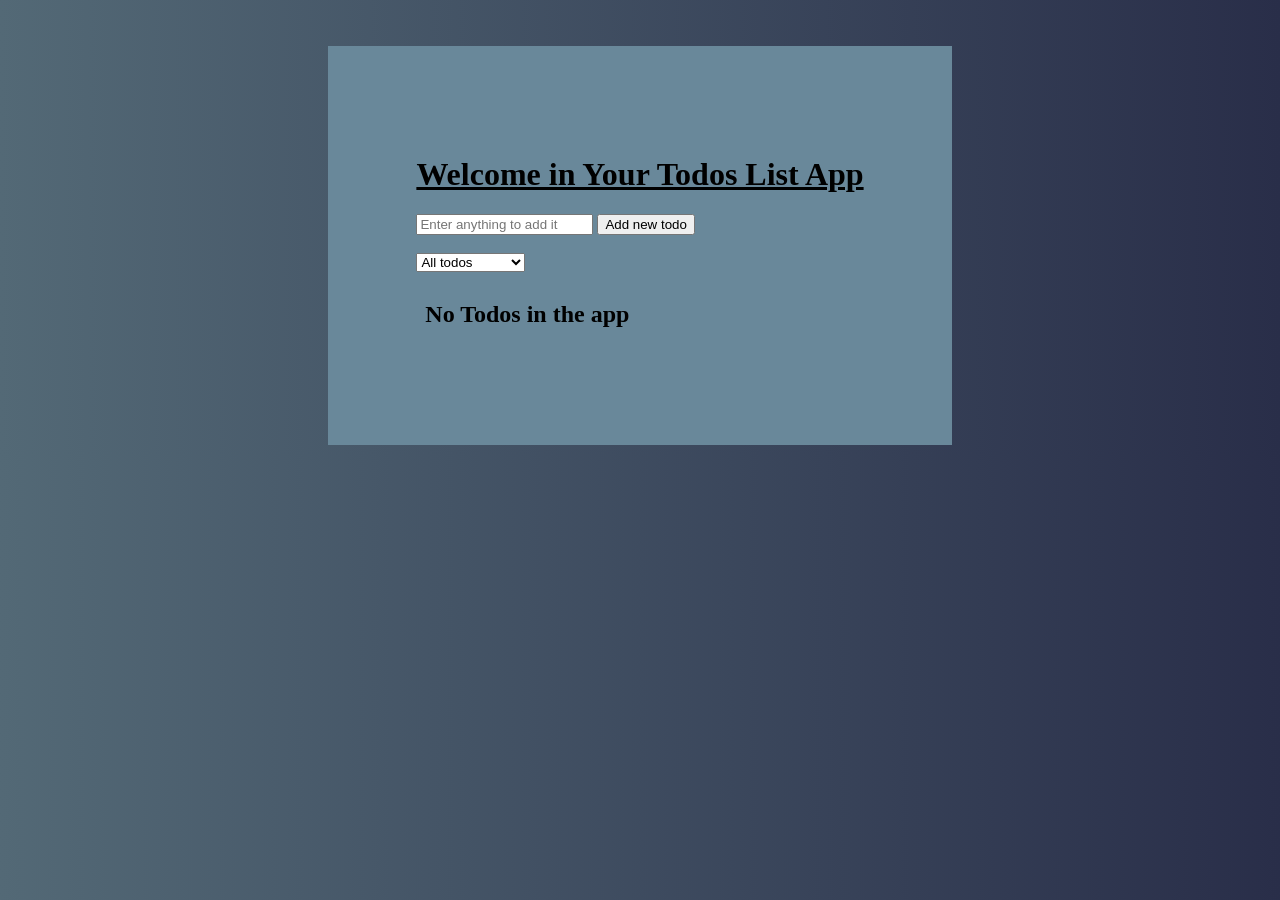
==== 1_todo_list/index.html @ 500e996c "first commit" ====
<!DOCTYPE html>
<html lang="en">
<head>
    <meta charset="UTF-8">
    <meta name="viewport" content="width=device-width, initial-scale=1.0">
    <link rel="stylesheet" href="style.css">
    <title>Todo List App</title>
</head>
<body>

    <div id="popup">
        <h1><u>Welcome in Your Todos List App</u></h1>

        <form id="todo-form">
            <input type="text" name="addTodoInput" placeholder="Enter anything to add it">
            <button>Add new todo</button>
        </form>

        <br>

        <select id="filter">
            <option value="all">All todos</option>
            <option value="active">Active todos</option>
            <option value="fini">Finished todos</option>
        </select>

        <div id="todos-container"></div>
    </div>
    
    <script src="script.js"></script>
</body>
</html>
---- 1_todo_list/style.css ----
body{
    background: #536976;
    background: linear-gradient(
        to right,
        #536976,#292E49
    );
    min-width: 100vh;
    display: flex;
    justify-content: center;
    align-items: center;
    
}

#popup{
    max-width: 600px;
    background-color: #69889a;
    margin-top: 3%;
    padding: 7%;
}


div{
    padding: 2%;
}

label{
    padding-left: 2%;
    padding-right: 2%;
    font-size: 25px;
    font-weight: bold;
}
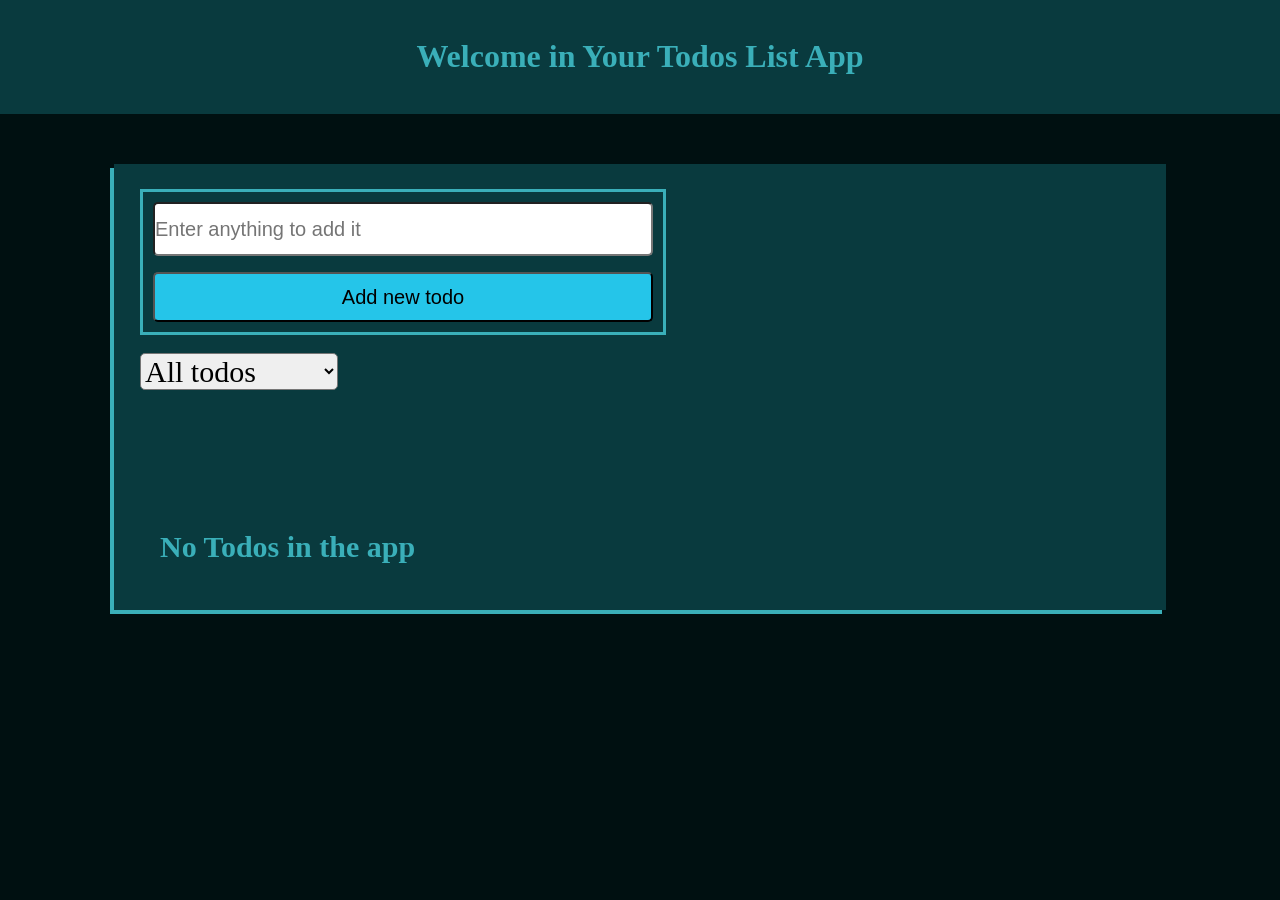
==== commit f0f43675: "Update main README with project 3" ====
--- a/1_todo_list/index.html
+++ b/1_todo_list/index.html
@@ -8,9 +8,9 @@
 </head>
 <body>
 
+    <h1>Welcome in Your Todos List App</h1>
+
     <div id="popup">
-        <h1><u>Welcome in Your Todos List App</u></h1>
-
         <form id="todo-form">
             <input type="text" name="addTodoInput" placeholder="Enter anything to add it">
             <button>Add new todo</button>
--- a/1_todo_list/style.css
+++ b/1_todo_list/style.css
@@ -1,21 +1,81 @@
+*{
+    padding: 0;
+    margin: 0;
+}
+
 body{
+    background-color: #001011;
+    /*
     background: #536976;
     background: linear-gradient(
         to right,
         #536976,#292E49
     );
+    */
     min-width: 100vh;
     display: flex;
+    flex-direction: column;
     justify-content: center;
     align-items: center;
-    
+    color: #3AAFB9;
+    gap: 50px;
+    font-family: 'Times New Roman', Times, serif;
+}
+
+h1{
+    background-color: #093A3E;
+    width: 94%;
+    padding: 3%;
+    display: flex;
+    align-items: center;
+    justify-content: center;
+}
+
+#todo-form{
+    width: 50%;
+    display: flex;
+    flex-direction: column;
+    height: 120px;
+    justify-content: space-between;
+    padding: 10px;
+    border: solid;
+}
+
+#todo-form input{
+    font-size: 20px;
+    height: 50px;
+    border-radius: 5px;
+}
+
+.line-through{
+    text-decoration: line-through;
+}
+
+#todo-form button{
+    font-size: 20px;
+    height: 50px;
+    padding: 2%;
 }
 
 #popup{
-    max-width: 600px;
-    background-color: #69889a;
-    margin-top: 3%;
-    padding: 7%;
+    background-color: #093A3E;
+    padding: 2%;
+    width: 100%;
+    max-width: 1000px;
+    box-shadow: #3AAFB9 -4px 4px;
+}
+
+button {
+    background-color:  rgb(37, 197, 233);
+    padding: 5px;
+    border-radius: 5px;
+}
+
+select{
+    font-size: 30px;
+    border-radius: 5px;
+    font-family: 'Times New Roman', Times, serif;
+    margin-bottom: 120px;
 }
 
 
@@ -30,3 +90,19 @@
     font-weight: bold;
 }
 
+#todos-container{
+    font-family: 'Times New Roman', Times, serif;
+    display: flex;
+    flex-direction: column;
+    gap: 15px;
+    overflow-wrap: break-word;
+}
+
+#todos-container h2{
+    font-size: 30px;
+}
+
+#todos-container h3{
+    font-size: 25px;
+}
+
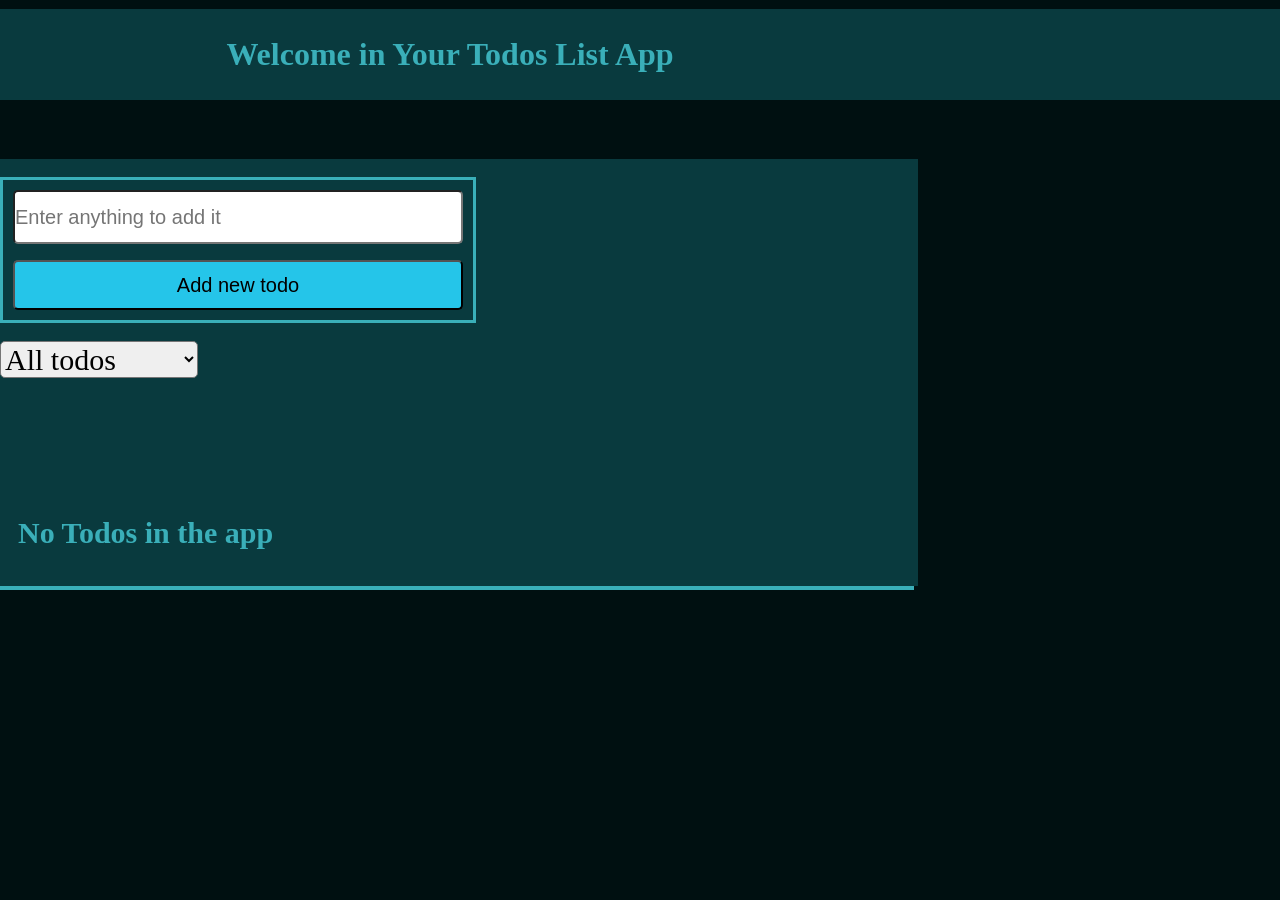
==== commit e5ad2f5d: "1_todo_list upgrade" ====
--- a/1_todo_list/index.html
+++ b/1_todo_list/index.html
@@ -8,7 +8,7 @@
 </head>
 <body>
 
-    <h1>Welcome in Your Todos List App</h1>
+    <div id="h1-div"><h1>Welcome in Your Todos List App</h1></div>
 
     <div id="popup">
         <form id="todo-form">
--- a/1_todo_list/style.css
+++ b/1_todo_list/style.css
@@ -5,14 +5,7 @@
 
 body{
     background-color: #001011;
-    /*
-    background: #536976;
-    background: linear-gradient(
-        to right,
-        #536976,#292E49
-    );
-    */
-    min-width: 100vh;
+    max-width: 100vh;
     display: flex;
     flex-direction: column;
     justify-content: center;
@@ -22,13 +15,15 @@
     font-family: 'Times New Roman', Times, serif;
 }
 
-h1{
+#h1-div{
     background-color: #093A3E;
-    width: 94%;
+    width: 259vh;
     padding: 3%;
     display: flex;
     align-items: center;
     justify-content: center;
+    border-radius: 1vh;
+    margin: 1vh;
 }
 
 #todo-form{
@@ -60,7 +55,7 @@
 #popup{
     background-color: #093A3E;
     padding: 2%;
-    width: 100%;
+    width: 100vh;
     max-width: 1000px;
     box-shadow: #3AAFB9 -4px 4px;
 }
@@ -106,3 +101,46 @@
     font-size: 25px;
 }
 
+@media (max-width: 768px){
+    #popup{
+        background-color: #093A3E;
+        padding: 2%;
+        width: 100%;
+        max-width: 700px;
+    }
+
+    h1{
+        width: 94%;
+    }
+
+    #todo-form{
+        width: 92%;
+        height: 140px;
+    }
+
+    #todo-form input{
+        padding: 5px;
+    }
+}
+
+@media (max-width: 480px){
+    #popup{
+        background-color: #093A3E;
+        padding: 2%;
+        width: 100%;
+        max-width: 420px;
+    }
+
+    h1{
+        width: 94%;
+    }
+
+    #todo-form{
+        width: 92%;
+        height: 140px;
+    }
+
+    #todo-form input{
+        padding: 5px;
+    }
+}
